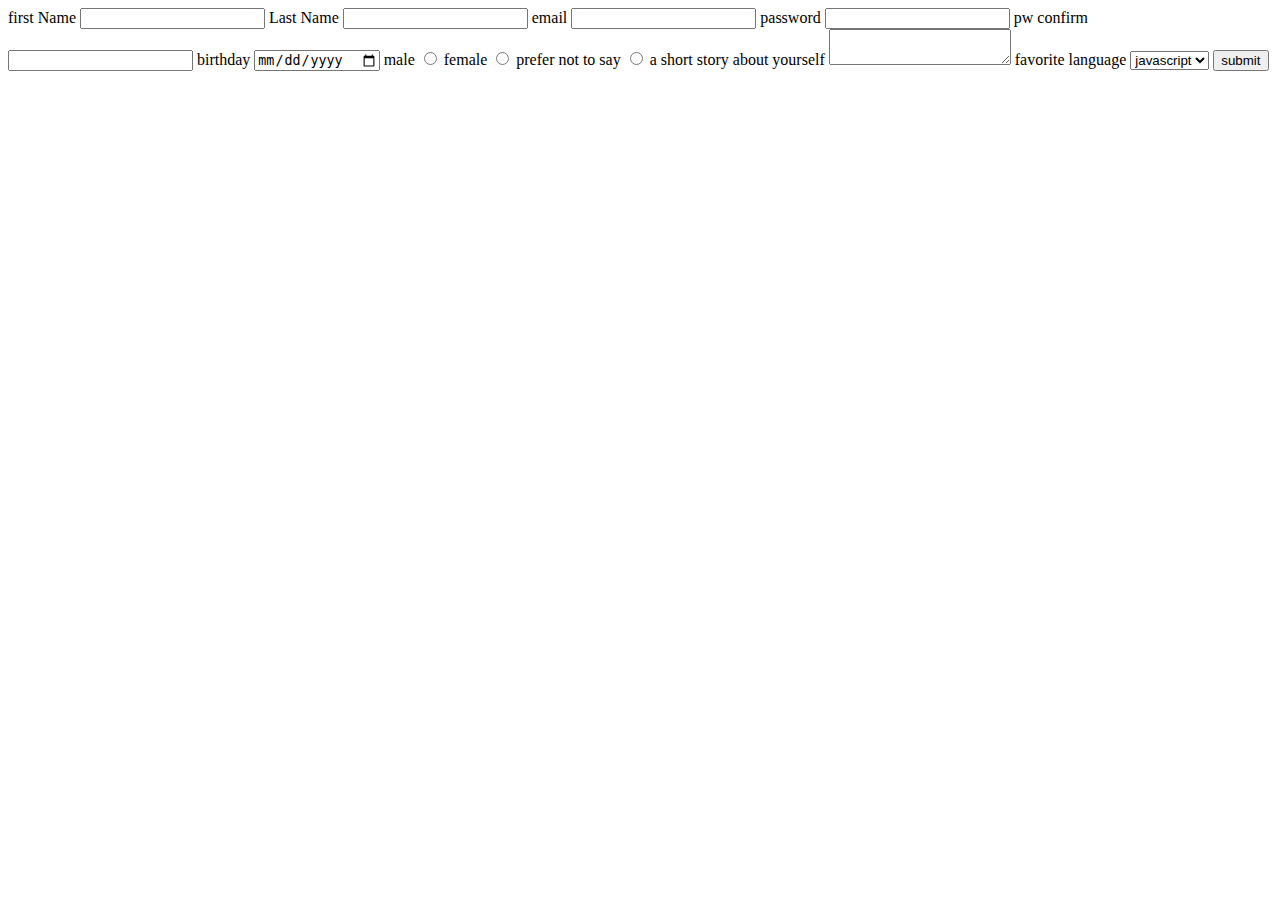
==== Web Fundamentals/HTML/Registration_form/index.html @ 93c5330b "Create index.html" ====
<!DOCTYPE html>
<html lang="en">
    <head>
        <meta charset="UTF-8">
        <meta http-equiv="X-UA-Compatible" content="IE=edge">
        <meta name="viewport" content="width=device-width, initial-scale=1.0">
        <title>Registration Form</title>
    </head>
    
        <label  for="first_name">first Name</label>
        <input type="text" id="first_name" name="first_name"/>
        <label for="last_name">Last Name</label>
        <input type="text" id="last_name" name="last_name"/>
        <label for="email">email</label>
        <input type="text" id="email" name="email"/>
        <label for="password">password</label>
        <input type="password" id="password" name="password"/>
        <label for="pw_confirm">pw confirm</label>
        <input type="password" id="pw_confirm" name="pw_confirm"/>
        <label for="birth_day">birthday</label>
        <input type="date" id="birth_day" name="birth_day"/>
        <label for="male">male</label>
        <input type="radio" id="male" name="gender" value="male"/>
        <label for="female">female</label>
        <input type="radio" id="female" name="gender" value="female"/>
        <label for="decline">prefer not to say</label>
        <input type="radio" id="decline" name="gender" value="decline"/>
        <label for="A_short_description_about_yourself:">a short story about yourself</label>
        <textarea for="A_short_description_about_yourself:"></textarea>
        <label for="favorite_language">favorite language</label>
        <select name="favorite_language" id="favorite_language">
            <option value="javascript">javascript</option>
        </select>
    <input type="submit" value="submit">
</html>
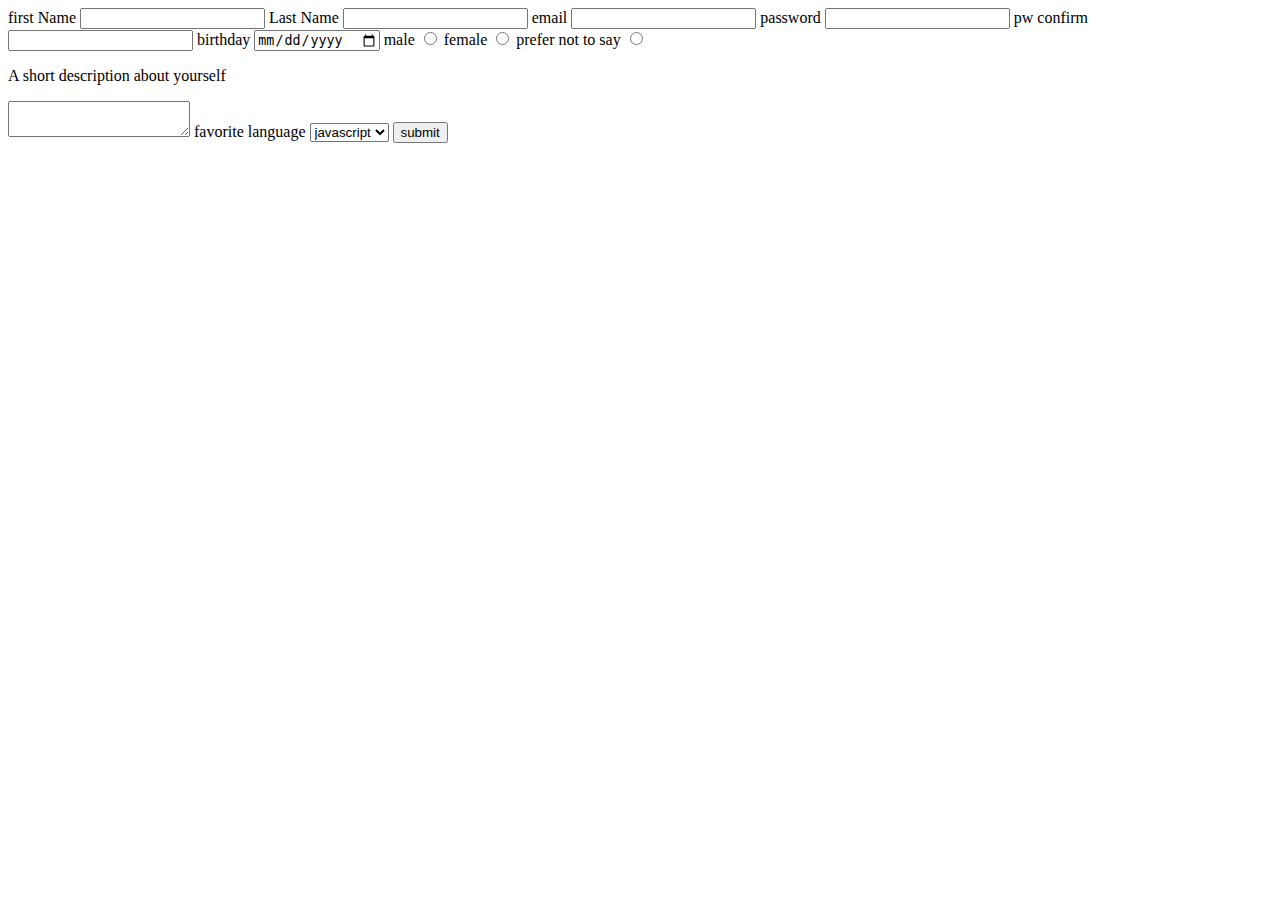
==== commit 763cb9af: "school work" ====
--- a/Web Fundamentals/HTML/Registration_form/index.html
+++ b/Web Fundamentals/HTML/Registration_form/index.html
@@ -7,6 +7,7 @@
         <title>Registration Form</title>
     </head>
     
+    <body>
         <label  for="first_name">first Name</label>
         <input type="text" id="first_name" name="first_name"/>
         <label for="last_name">Last Name</label>
@@ -25,11 +26,12 @@
         <input type="radio" id="female" name="gender" value="female"/>
         <label for="decline">prefer not to say</label>
         <input type="radio" id="decline" name="gender" value="decline"/>
-        <label for="A_short_description_about_yourself:">a short story about yourself</label>
-        <textarea for="A_short_description_about_yourself:"></textarea>
+        <p> A short description about yourself </p>
+        <textarea name="description"></textarea>
         <label for="favorite_language">favorite language</label>
         <select name="favorite_language" id="favorite_language">
             <option value="javascript">javascript</option>
         </select>
     <input type="submit" value="submit">
+    </body>
 </html>